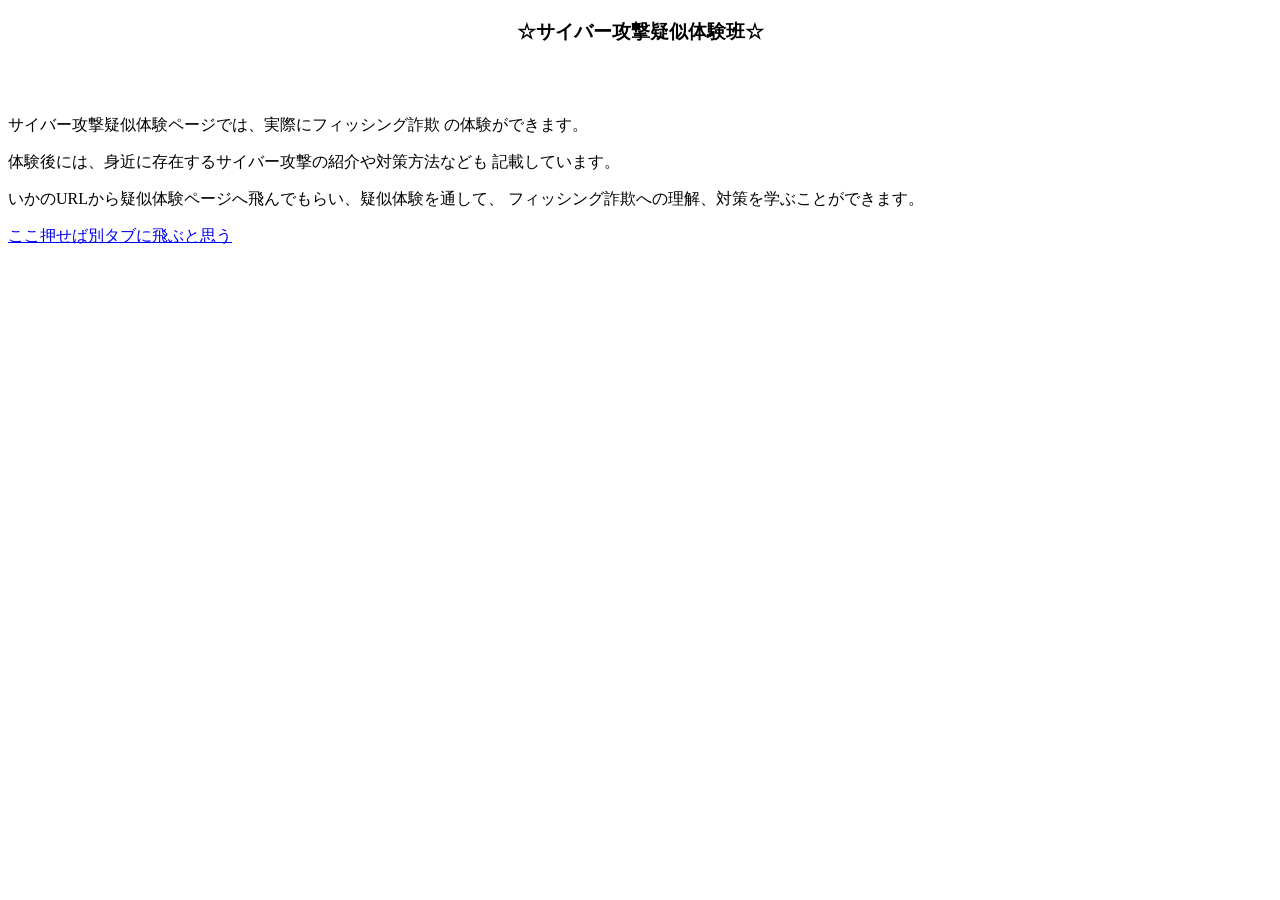
==== index.html @ 7559ede8 "Add files via upload" ====
<!DOCTYPE html>
<html lang="ja">

<head>
  <meta charset="UTF-8">
<script src="..\JavaScript\script.js"></script>
</head>
<!---ctr+shift+bで実行-->

<body>

  <h3>
    <center>☆サイバー攻撃疑似体験班☆</center>
  </h3>
  <font size="3">
    <!--フォントサイズ-->
    <br><br>
    <!--改行-->
    <p>
      サイバー攻撃疑似体験ページでは、実際にフィッシング詐欺
      の体験ができます。
    </p>
    <p>
      体験後には、身近に存在するサイバー攻撃の紹介や対策方法なども
      記載しています。
    </p>
    <p>
      いかのURLから疑似体験ページへ飛んでもらい、疑似体験を通して、
      フィッシング詐欺への理解、対策を学ぶことができます。
    </p>
  </font>
  <!--target = "blank"は別タブに飛ぶ-->
  <a href="url=" target="blank">ここ押せば別タブに飛ぶと思う</a>　
  <!--
  <script type="text/javascript" src="JavaScript\script.js"></script>
-->

</body>

</html>
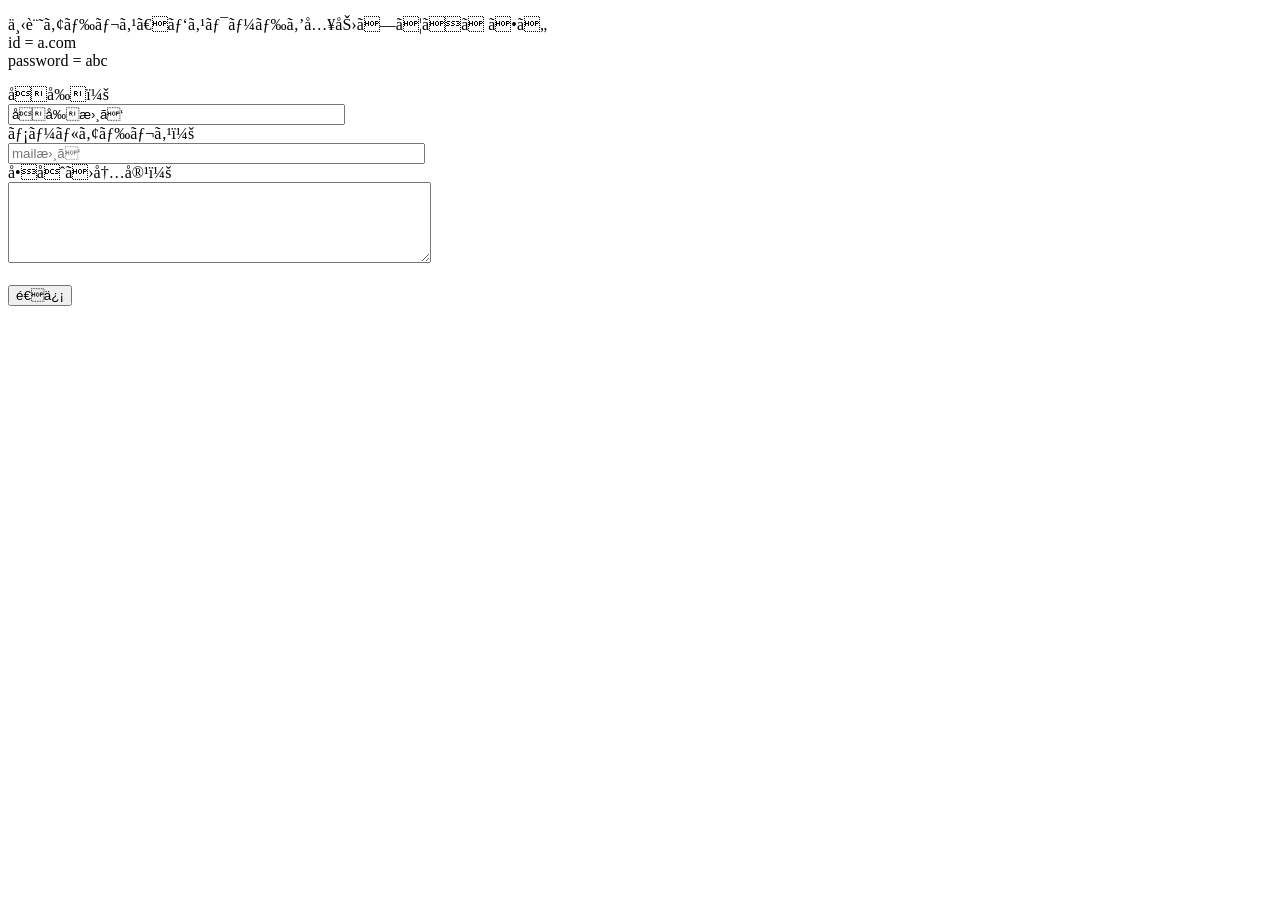
==== commit 674165a6: "Create index.html" ====
--- a/index.html
+++ b/index.html
@@ -1,40 +1,40 @@
-<!DOCTYPE html>
-<html lang="ja">
-
-<head>
-  <meta charset="UTF-8">
-<script src="..\JavaScript\script.js"></script>
-</head>
-<!---ctr+shift+bで実行-->
-
-<body>
-
-  <h3>
-    <center>☆サイバー攻撃疑似体験班☆</center>
-  </h3>
-  <font size="3">
-    <!--フォントサイズ-->
-    <br><br>
-    <!--改行-->
-    <p>
-      サイバー攻撃疑似体験ページでは、実際にフィッシング詐欺
-      の体験ができます。
-    </p>
-    <p>
-      体験後には、身近に存在するサイバー攻撃の紹介や対策方法なども
-      記載しています。
-    </p>
-    <p>
-      いかのURLから疑似体験ページへ飛んでもらい、疑似体験を通して、
-      フィッシング詐欺への理解、対策を学ぶことができます。
-    </p>
-  </font>
-  <!--target = "blank"は別タブに飛ぶ-->
-  <a href="url=" target="blank">ここ押せば別タブに飛ぶと思う</a>　
-  <!--
-  <script type="text/javascript" src="JavaScript\script.js"></script>
--->
-
-</body>
-
-</html>
+<!DOCTYPE html>
+<html>
+<head>
+  <meta charset=utf-8" />
+  <link rel="stylesheet" href="../CSS/MailForm.css">
+  <title>sample</title>
+</head>
+
+<body>
+  <!---
+  <form action="..\PHP\MailForm_Test.php" method="post">
+-->
+    <div class ="address1">
+      <p>下記アドレス、パスワードを入力してください<br>
+        id = a.com<br>
+        password = abc
+      </p>
+    </div>
+    <div class="name">
+      名前：<br/>
+      <input type="text" name="name" size="40" value="名前書け" /><br/>
+    </div>
+    <label for="address">
+      メールアドレス：<br />
+    </label>
+    <input id="address" type="text" name="mail" size="50" placeholder="mail書け" /><br/>
+
+    問合せ内容：<br />
+    <textarea name="inquiry" cols="50" rows="5"></textarea><br/>
+    <br/>
+    <div id = "mail">
+      <!--
+      <input type="submit" value="送信" onclick="frameClick();"/>-->
+<div class="frame" onclick="frameClick();">
+  <input type="submit" value="送信"/>
+</div>
+      </div>
+    <script type="text/javascript" src="../JavaScript/MailForm_First.js"></script>
+  </body>
+  </html>
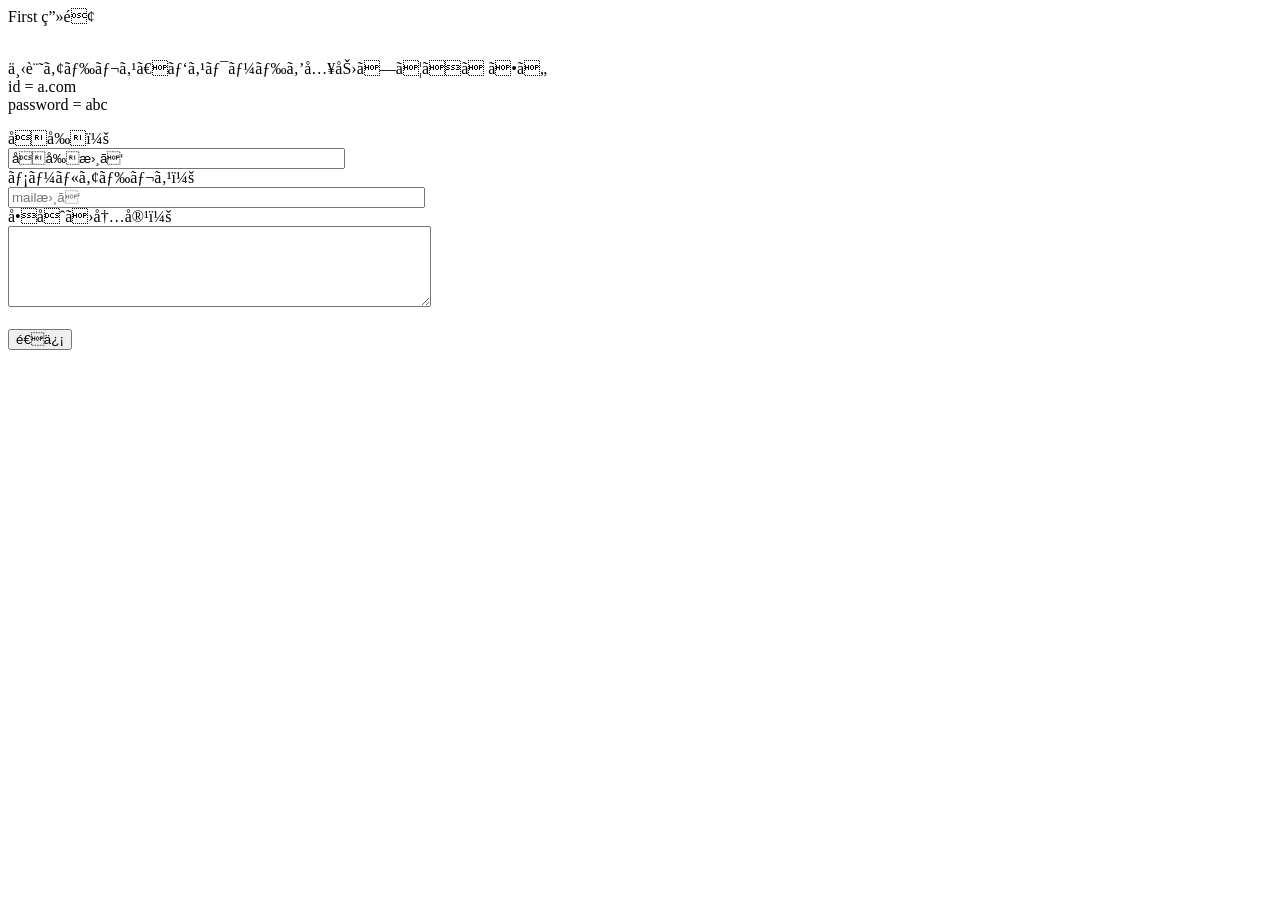
==== commit 464411ac: "Update index.html" ====
--- a/index.html
+++ b/index.html
@@ -2,11 +2,14 @@
 <html>
 <head>
   <meta charset=utf-8" />
-  <link rel="stylesheet" href="../CSS/MailForm.css">
+  <link rel="stylesheet" href="MailForm.css">
   <title>sample</title>
 </head>
 
 <body>
+                                            First 画面
+                                            <br>
+                                           <br> 
   <!---
   <form action="..\PHP\MailForm_Test.php" method="post">
 -->
@@ -35,6 +38,6 @@
   <input type="submit" value="送信"/>
 </div>
       </div>
-    <script type="text/javascript" src="../JavaScript/MailForm_First.js"></script>
+    <script type="text/javascript" src="MailForm_First.js"></script>
   </body>
   </html>
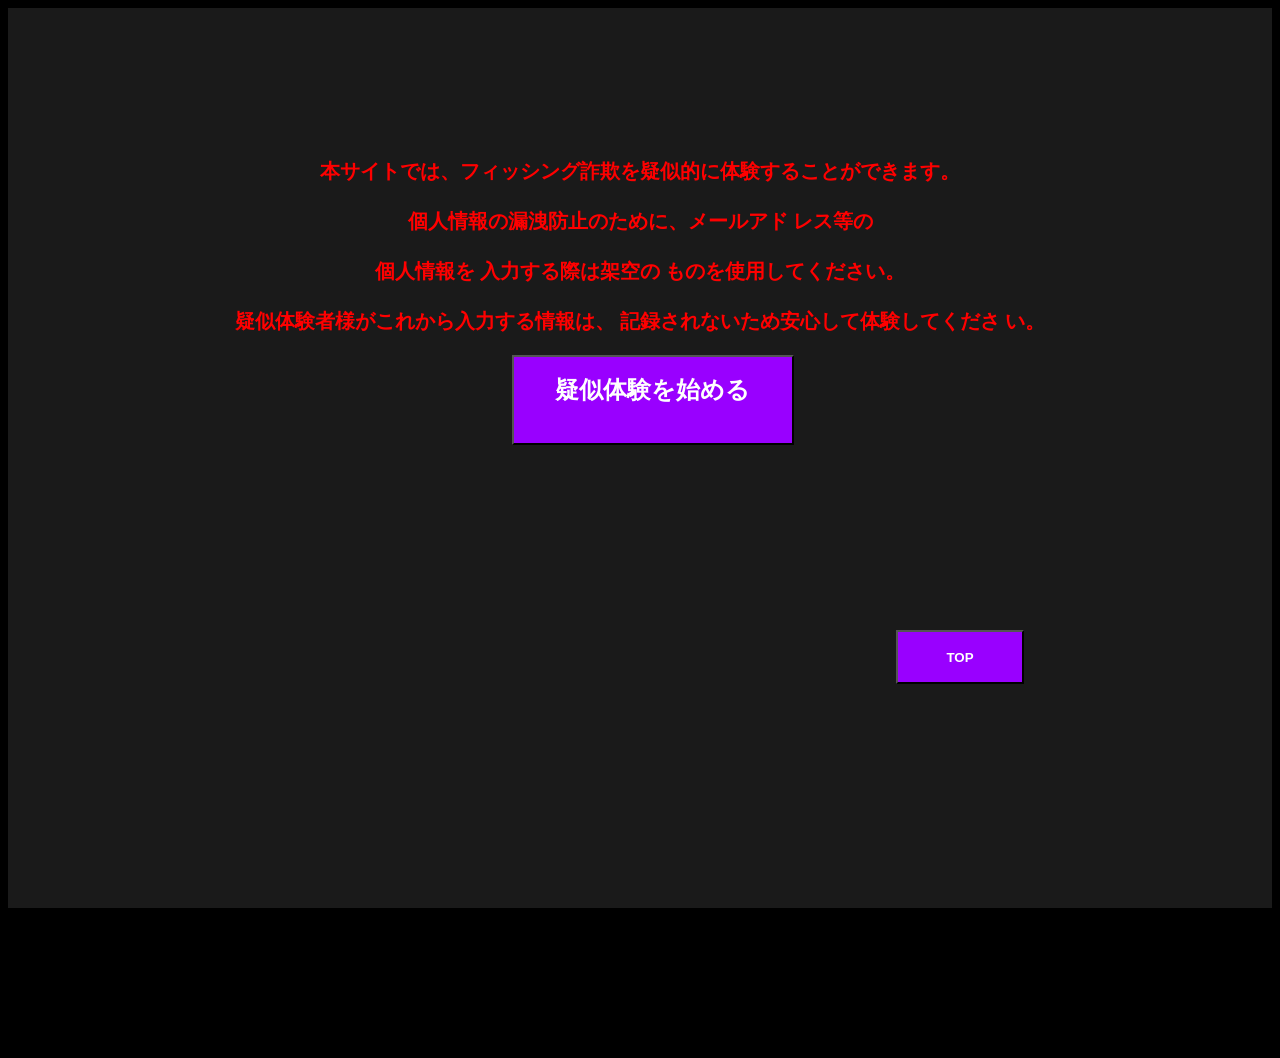
==== commit ff2b7415: "Rename firstform.html to index.html" ====
--- a/index.html
+++ b/index.html
@@ -1,43 +1,59 @@
-<!DOCTYPE html>
-<html>
-<head>
-  <meta charset=utf-8" />
-  <link rel="stylesheet" href="MailForm.css">
-  <title>sample</title>
-</head>
-
-<body>
-                                            First 画面
-                                            <br>
-                                           <br> 
-  <!---
-  <form action="..\PHP\MailForm_Test.php" method="post">
--->
-    <div class ="address1">
-      <p>下記アドレス、パスワードを入力してください<br>
-        id = a.com<br>
-        password = abc
-      </p>
-    </div>
-    <div class="name">
-      名前：<br/>
-      <input type="text" name="name" size="40" value="名前書け" /><br/>
-    </div>
-    <label for="address">
-      メールアドレス：<br />
-    </label>
-    <input id="address" type="text" name="mail" size="50" placeholder="mail書け" /><br/>
-
-    問合せ内容：<br />
-    <textarea name="inquiry" cols="50" rows="5"></textarea><br/>
-    <br/>
-    <div id = "mail">
-      <!--
-      <input type="submit" value="送信" onclick="frameClick();"/>-->
-<div class="frame" onclick="frameClick();">
-  <input type="submit" value="送信"/>
-</div>
-      </div>
-    <script type="text/javascript" src="MailForm_First.js"></script>
-  </body>
-  </html>
+<!DOCTYPE html>
+<html>
+
+<head>
+  <meta charset="utf-8">
+  <meta http-equiv="X-UA-Compatible" content="IE=edge" />
+  <meta name="viewport" content="width=device-width,initial-scale=1" />
+  <!-- <link rel="stylesheet" href="../CSS/firstform.css"> -->
+  <link rel="stylesheet" href="firstform.css">
+  <!-- タイトル未指定 -->
+  <title></title>
+</head>
+
+<body>
+  <div class="back">
+
+    <div class="epilogue">
+      <p1>
+        本サイトでは、フィッシング詐欺を<br class="br-sp" /><br class="br-sp" />疑似的に体験することができます。
+        <br class="br-sp" /><br class="br-sp" />
+        <br class="br-pc" /><br class="br-pc" />
+        個人情報の漏洩防止のために、メールアド<br class="br-sp" /><br class="br-sp" />
+        レス等の<br class="br-pc" /><br class="br-pc" />個人情報を
+
+        入力する際は架空の<br class="br-sp" /><br class="br-sp" />
+        ものを使用してください。
+        <br class="br-sp" /><br class="br-sp" />
+        <br class="br-pc" /><br class="br-pc" />
+        疑似体験者様がこれから入力する情報は、<br class="br-sp" /><br class="br-sp" />
+        記録されないため安心して体験してくださ<br class="br-sp" /><br class="br-sp" />
+        い。
+      </p1>
+      <br class="br-pc" /><br class="br-sp" /><br class="br-sp" />
+      <button id="button1" type="button" name="button1">疑似体験を始める
+      </button>
+      <button id="go-main">TOP</button>
+    </div>
+  </div>
+
+  <script type="text/javascript">
+    document.getElementById("button1").onclick = function() {
+      if (window.innerWidth < 480) {
+        //mobile_page_secondformへのパス指定
+        location.href = "mobile_page_secondform.html";
+        // location.href = "../HTML/mobile_page_secondform.html";
+      } else {
+        //pc_page_secondformへのパス指定
+        // location.href = "../HTML/pc_page_secondform.html"
+        location.href = "pc_page_secondform.html"
+      }
+    };
+    document.getElementById("go-main").onclick = function() {
+      //メイン画面のurlへのパス指定
+      location.href = "mainのurl"
+    };
+  </script>
+</body>
+
+</html>
--- a/firstform.css
+++ b/firstform.css
@@ -0,0 +1,171 @@
+html, body {
+  /* width: 100%;
+  height: 100%;
+  margin-bottom: 0; */
+  height: 100%;
+  /* background-image: url("epilogue.jpg");*/
+  background-color: black;
+  padding: 0px;
+  margin-bottom: 0px;
+  padding-bottom: 0px;
+  /* background: rgba(0, 0, 0, 0.1); */
+}
+
+
+
+
+@media screen and (min-width: 650px){
+  .br-pc { display:block; }
+  .br-sp { display:none; }
+}
+@media screen and (max-width: 650px){
+  .br-pc { display:none; }
+  .br-sp { display:block; }
+}
+
+.back {
+  /* background-image: url("epilogue.jpg");
+  position: absolute;
+  top: 0;
+  left: 0;
+  width: 100%;
+  height: 100%; */
+  background: rgba(255, 255, 255, 0.1);
+  background-size: cover;
+  /* top: 0;
+   left: 0; */
+  width: 100%;
+  height: 100%;
+  margin-top: 0px;
+  padding-bottom: 0px;
+}
+
+/* }
+.back-2{
+ background: rgba(255, 255, 255, 0.1);
+  position: absolute;
+  top: 0;
+  left: 0;
+  width: 100%;
+  height: 100%;
+} */
+.epilogue {
+  width: 100%;
+  /* height: 120%; */
+  height: 100%;
+  left: 0;
+  top: 0;
+  bottom: 0;
+  color: black;
+  /* background-color: gray; */
+  /* background: rgba(255, 255, 255, 0.75); */
+  /* background: rgba(0, 0, 0, 0.85);
+  background-size: cover; */
+  /* opacity: 0.85; */
+  z-index: 1;
+  margin-top: 0px;
+  padding-bottom: 0px;
+}
+
+.epilogue {
+  padding-top: 150px;
+  text-align: center;
+  margin-bottom: 0px;
+}
+
+.epilogue p1 {
+  color: red;
+  font-weight: 800;
+  font-size: 20px;
+}
+
+#button1 {
+  background-color: #9900FF;
+  padding-bottom: 30px;
+  text-align: center;
+  color: white;
+  padding-top: 10px;
+  font-weight: 800;
+  margin-top: 20px;
+  position: absolute;
+  left: 40%;
+  font-size: 24px;
+  width: 22%;
+  height: 10%;
+}
+
+#go-main {
+  background-color: #9900FF;
+  font-weight: 700;
+  padding-top: auto;
+  padding-bottom: auto;
+  position: absolute;
+  padding-left: auto;
+  padding-right: auto;
+  left: 70%;
+  top: 70%;
+  width: 10%;
+  height: 6%;
+  /* background-color: #9900FF; */
+  color: white;
+}
+
+/* スマホの場合 */
+@media screen and (max-width:480px) {
+  html,body{
+    height: 100%;
+  }
+  .back {
+    padding-bottom: 10px;
+  }
+
+  #back {
+    margin-right: 0px;
+    margin-left: 0px;
+    margin-top: 0px;
+    margin-bottom: 0px;
+  }
+  .epilogue {
+padding: 0px;
+padding-top: 30px;
+margin-right: 30px;
+margin-left: 30px;
+margin-top:0px;
+margin-bottom: 0px;
+width: 80%;
+text-align: left;
+  }
+
+  .epilogue p1{
+    font-size: 15px;
+    text-align: left;
+    margin-right: 30px;
+    margin-left: 30px;
+    margin-top:0px;
+    margin-bottom: 0px;
+    padding-top: 0px;
+    padding-left: 5px;
+    padding-right: 5px;
+  }
+  #button1 {
+width: auto;
+height: auto;
+padding: 0;
+position:absolute;
+left: 120px;
+top: auto;
+margin-right: 100px;
+font-size: 15px;
+  }
+  #go-main{
+    position: absolute;
+    left: 70%;
+    top: 450px;
+    height: auto;
+    padding-top: 0px;
+    padding-right: 35px;
+    margin-top: 0px;
+    margin-bottom: 0px;
+    padding-bottom: 0px;
+  }
+}
